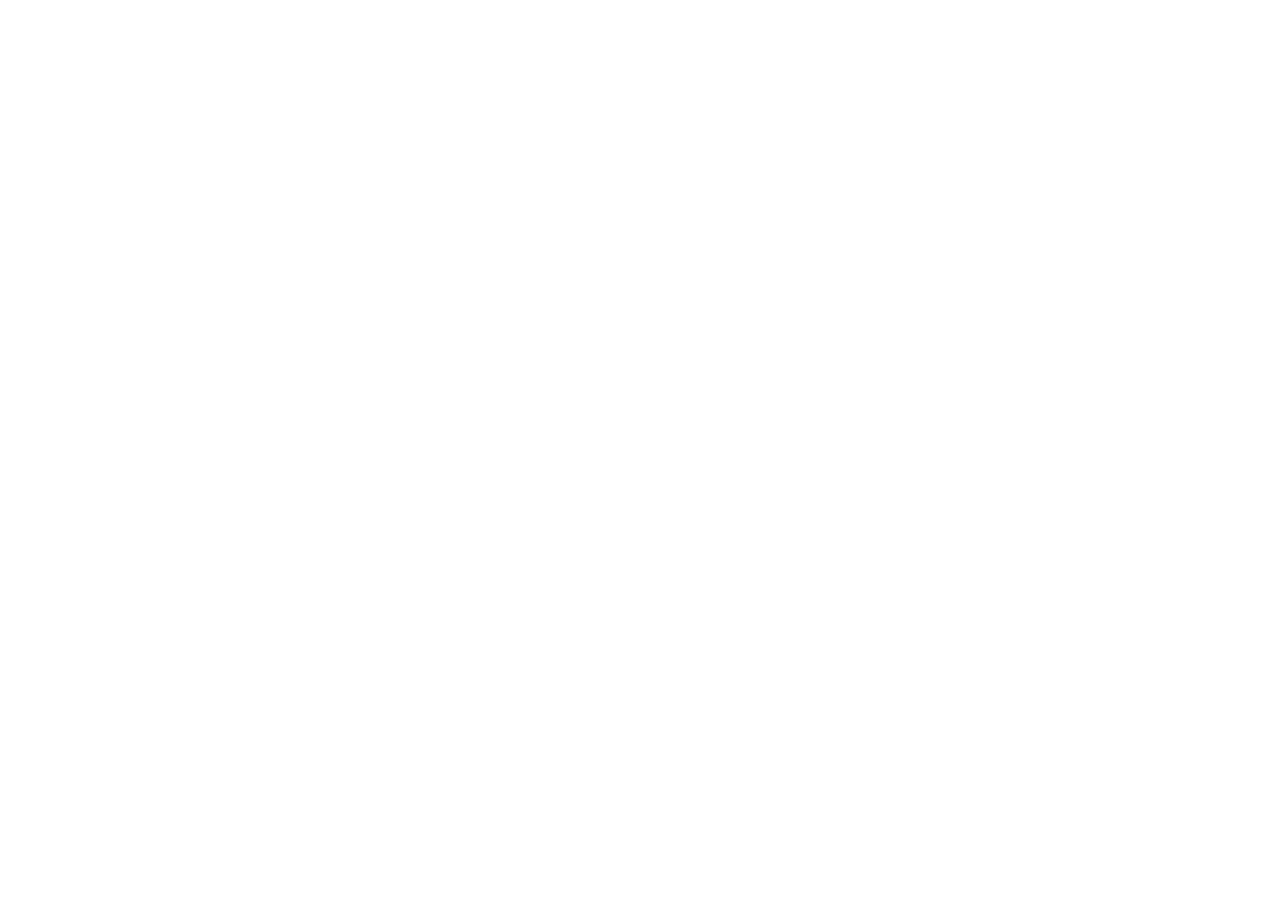
==== index.html @ 129216ac "first commit" ====
<!DOCTYPE html>
<html lang="en">
<head>
    <meta charset="UTF-8">
    <meta http-equiv="X-UA-Compatible" content="IE=edge">
    <meta name="viewport" content="width=device-width, initial-scale=1.0">
    <title>NiliApp</title>
    <link rel="stylesheet" href="/css/styles.css">
</head>
<body>
    

    <script src="/js/app.js"></script>
</body>
</html>
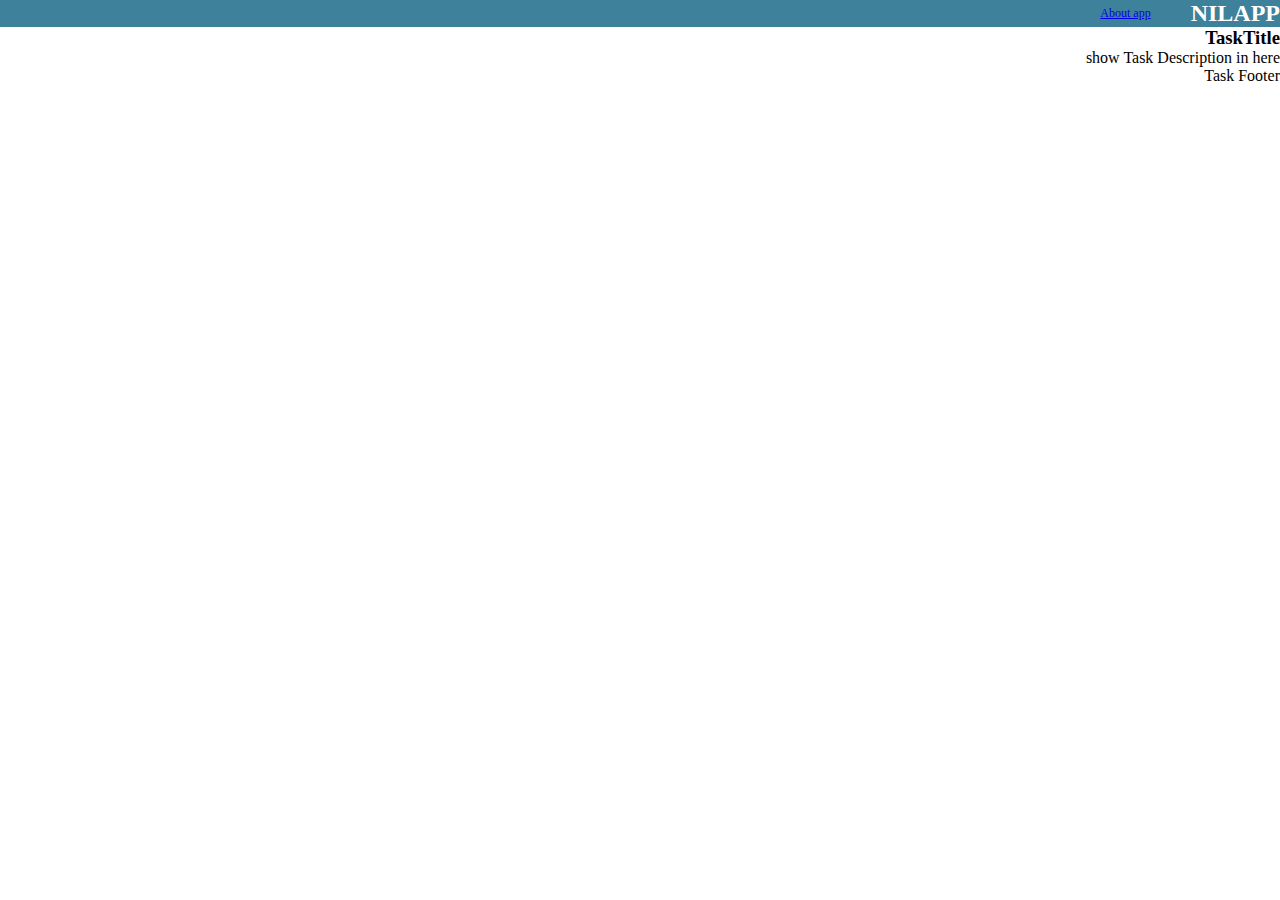
==== commit 6a81f48b: "add about page" ====
--- a/index.html
+++ b/index.html
@@ -8,7 +8,23 @@
     <link rel="stylesheet" href="/css/styles.css">
 </head>
 <body>
-    
+    <header>
+        <div class="logo">
+            <h1>NILAPP</h1>
+        </div>
+        <nav>
+            <a href="/about.html">About app</a>
+        </nav>
+    </header>
+    <div class="tasks">
+        <div class="taskCard">
+            <h3 class="taskHeader"> TaskTitle </h3>
+            <p class="taskBody"> show Task Description in here </p>
+            <div class="taskfooter">
+                Task Footer
+            </div>
+        </div>
+    </div>
 
     <script src="/js/app.js"></script>
 </body>
--- a/css/styles.css
+++ b/css/styles.css
@@ -0,0 +1,28 @@
+:root {
+    --primary: #3e819b;
+    --light: white;
+    --dark: #444;
+    --corners: 8px;
+    direction: rtl;
+
+}
+
+* {
+    box-sizing: border-box;
+    padding: 0;
+    margin: 0;
+}
+
+body {
+    /* direction: rtl; */
+    text-align: right;
+}
+
+header {
+	display: flex;
+	align-items: center;
+	font-size: 12px;
+	gap: 40px;
+	background-color: var(--primary);
+	color: var(--light);
+}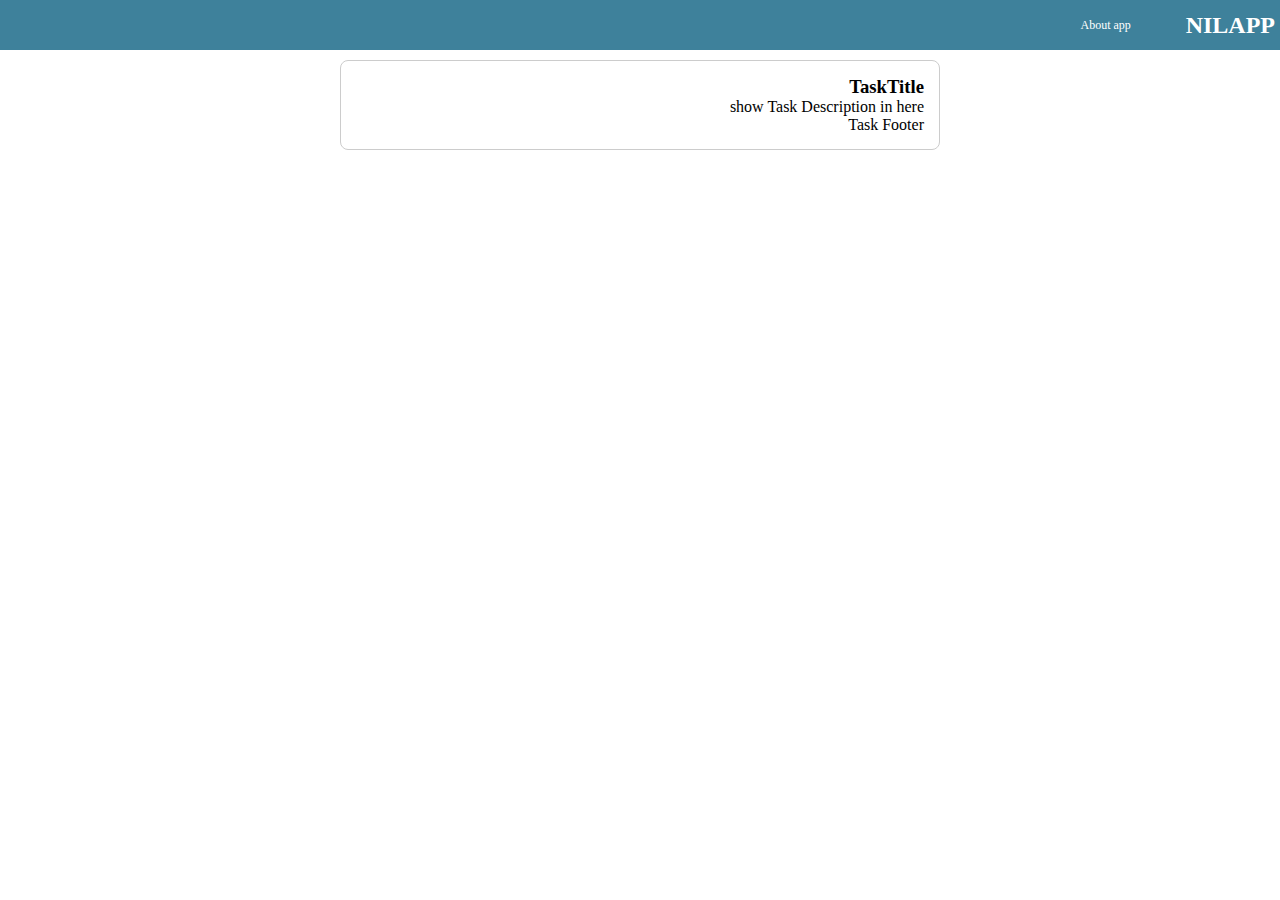
==== commit 9a64cf8a: "test relative app" ====
--- a/index.html
+++ b/index.html
@@ -13,7 +13,7 @@
             <h1>NILAPP</h1>
         </div>
         <nav>
-            <a href="/about.html">About app</a>
+            <a href="nilapp/about.html">About app</a>
         </nav>
     </header>
     <div class="tasks">
--- a/css/styles.css
+++ b/css/styles.css
@@ -1,5 +1,8 @@
 :root {
     --primary: #3e819b;
+    --secondary: #974c91;
+    --borderColor: #ccc;
+    --border: 1px solid var(--borderColor);
     --light: white;
     --dark: #444;
     --corners: 8px;
@@ -25,4 +28,34 @@
 	gap: 40px;
 	background-color: var(--primary);
 	color: var(--light);
-}+    padding: 5px;
+}
+
+nav a {
+    color: var(--light);
+    display: inline-block;
+    min-width: 80px;
+    text-decoration: none;
+    transition: all 300ms;
+    height: 40px;
+    display: flex;
+    align-items: center;
+    justify-content: center;
+}
+
+nav a:hover {
+    background-color: var(--secondary);
+    border-radius: var(--corners);
+}
+
+/* TASKS STYLES */
+.tasks {
+	width: 600px;
+	margin: 10px auto;
+	border: var(--border);
+	padding: 15px;
+	border-radius: var(--corners);
+}
+
+
+/* END TASKS STYLES */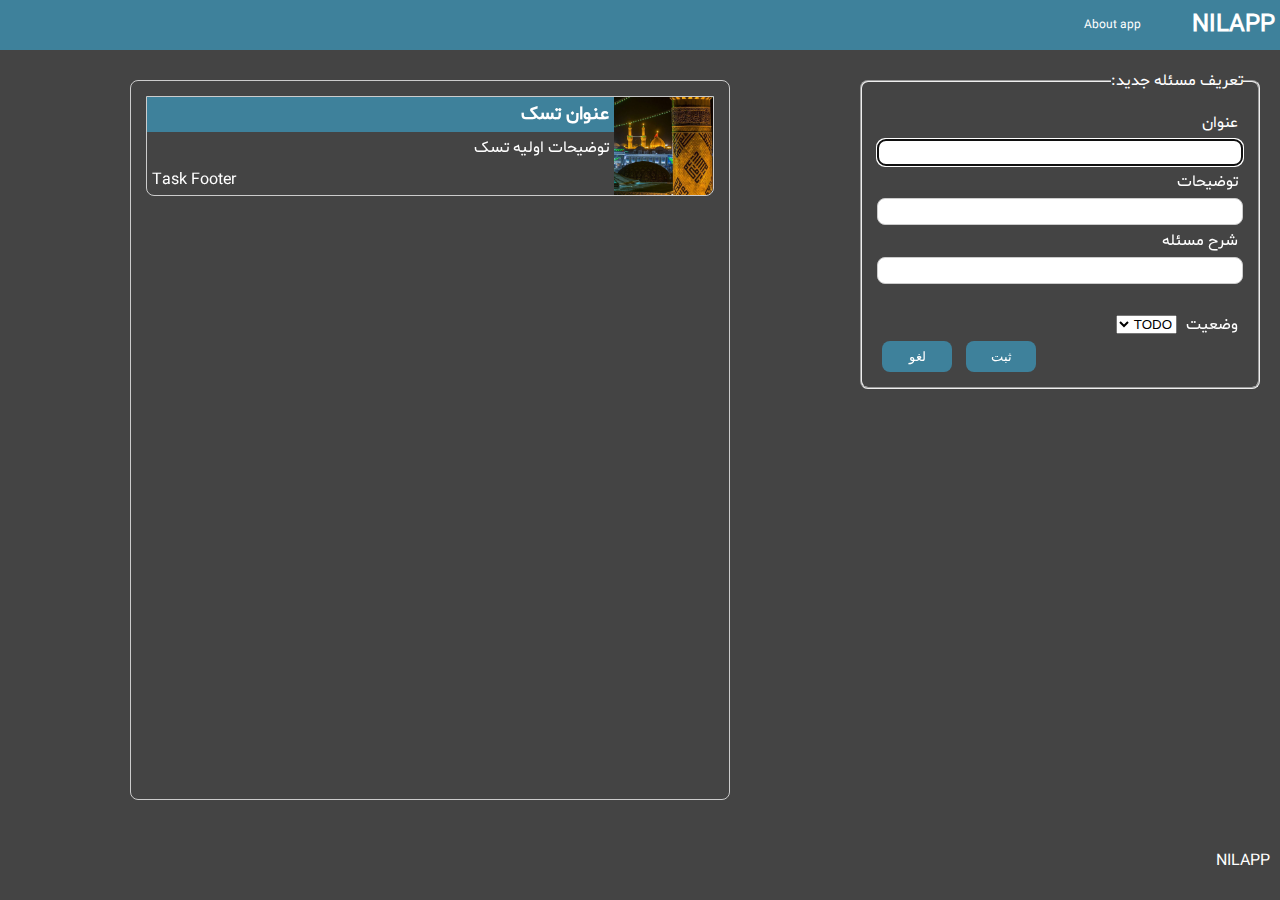
==== commit 03350edd: "get form element and create task node el" ====
--- a/index.html
+++ b/index.html
@@ -1,31 +1,62 @@
 <!DOCTYPE html>
 <html lang="en">
+
 <head>
     <meta charset="UTF-8">
     <meta http-equiv="X-UA-Compatible" content="IE=edge">
     <meta name="viewport" content="width=device-width, initial-scale=1.0">
     <title>NiliApp</title>
-    <link rel="stylesheet" href="/css/styles.css">
+    <link rel="stylesheet" href="css/styles.css">
 </head>
+
 <body>
     <header>
         <div class="logo">
             <h1>NILAPP</h1>
         </div>
         <nav>
-            <a href="nilapp/about.html">About app</a>
+            <a href="about.html">About app</a>
         </nav>
     </header>
-    <div class="tasks">
-        <div class="taskCard">
-            <h3 class="taskHeader"> TaskTitle </h3>
-            <p class="taskBody"> show Task Description in here </p>
-            <div class="taskfooter">
-                Task Footer
+    <section class="container">
+        <form class="taskForm">
+            <fieldset>
+                <legend>تعریف مسئله جدید:</legend>
+                <label for="taskTitle">عنوان</label>
+                <input type="text" id="taskTitle" autofocus>
+                <label for="taskLead">توضیحات</label>
+                <input type="text" id="taskLead">
+                <label for="taskDescription">شرح مسئله</label>
+                <input type="text" id="taskDescription">
+                <label for="taskStatus" class="statusLabel">وضعیت</label>
+                <select id="taskStatus">
+                    <option value="1" selected>TODO</option>
+                    <option value="1">Doing</option>
+                    <option value="1">Done</option>
+                </select>
+                <div class="btnWrapper">
+                    <button type="submit">ثبت</button>
+                    <button type="button">لغو</button>
+                </div>
+            </fieldset>
+
+        </form>
+        <div class="tasks">
+            <div class="taskCard">
+                <img src="assets/images/pic1.jpg" alt="task" class="taskImg">
+                <div class="taskinfo">
+                    <h3 class="taskHeader"> عنوان تسک </h3>
+                    <p class="taskBody"> توضیحات اولیه تسک </p>
+                    <div class="taskfooter">
+                        Task Footer
+                    </div>
+                </div>
             </div>
         </div>
-    </div>
+    </section>
 
-    <script src="/js/app.js"></script>
+    <footer> NILAPP </footer>
+    <script src="js/app.js"></script>
 </body>
+
 </html>--- a/css/styles.css
+++ b/css/styles.css
@@ -6,9 +6,13 @@
     --light: white;
     --dark: #444;
     --corners: 8px;
-    direction: rtl;
 
 }
+
+@font-face {
+    font-family: 'Shabnam';
+    src: url('../assets/fonts/Shabnam.TTF');
+  }
 
 * {
     box-sizing: border-box;
@@ -17,8 +21,11 @@
 }
 
 body {
-    /* direction: rtl; */
+    direction: rtl;
     text-align: right;
+    font-family: 'Shabnam', serif;
+    background-color: var(--dark);
+    color: var(--light);
 }
 
 header {
@@ -48,6 +55,27 @@
     border-radius: var(--corners);
 }
 
+
+.container {
+	display: flex;
+	padding: 20px;
+	gap: 20px;
+	position: relative;
+    height: calc(100vh - 120px);
+}
+
+
+footer {
+    position: absolute;
+    bottom: 0;
+    width: 100%;
+    right: 0;
+	background-color: var(--dark);
+	color: var(--light);
+	height: 60px;
+	padding: 10px;
+}
+
 /* TASKS STYLES */
 .tasks {
 	width: 600px;
@@ -55,7 +83,99 @@
 	border: var(--border);
 	padding: 15px;
 	border-radius: var(--corners);
+    max-height: 100%;
+    overflow-y: auto;
+}
+
+.taskCard {
+	border: var(--border);
+	border-radius: 0 0 8px 8px;
+	height: 100px;
+    display: flex;
+}
+
+.taskImg {
+	width: 120px;
+    max-height: 100%;
+	object-fit: cover;
+	border-radius: 0 0 8px;
 }
 
 
-/* END TASKS STYLES */+.taskinfo {
+	width: 100%;
+	display: flex;
+	flex-direction: column;
+	justify-content: space-between;
+}
+
+.taskHeader,
+.taskfooter,
+.taskBody {
+	padding: 5px;
+}
+
+.taskHeader {
+	background-color: var(--primary);
+}
+
+.taskfooter {
+    text-align: left;
+}
+/* END TASKS STYLES */
+
+.taskForm {
+	width: 400px;
+	max-width: 80%;
+}
+
+.taskForm label {
+	display: block;
+	margin: 5px;
+}
+
+.taskForm input {
+	width: 100%;
+	padding: 5px;
+	border-radius: var(--corners);
+	border: var(--border);
+}
+
+.taskForm fieldset {
+	border-radius: 8px;
+	padding: 15px;
+}
+
+.taskForm .statusLabel {
+	display: inline-block;
+	margin-top: 30px;
+}
+
+.btnWrapper {
+    text-align: left;
+}
+.btnWrapper button {
+	width: 70px;
+	margin: 0 5px;
+	background-color: var(--primary);
+    color: var(--light);
+    border: none;
+    border-radius: var(--corners);
+	padding: 8px;
+	cursor: pointer;
+}
+
+.btnWrapper button:hover {
+    background-color: var(--secondary);
+ }
+
+@media screen and (max-width: 600px) {
+    .container {
+        flex-wrap: wrap;
+    }
+    .taskForm {
+        width: 100%;
+        flex-shrink: 0;
+        padding: 20px 5%;
+    }
+}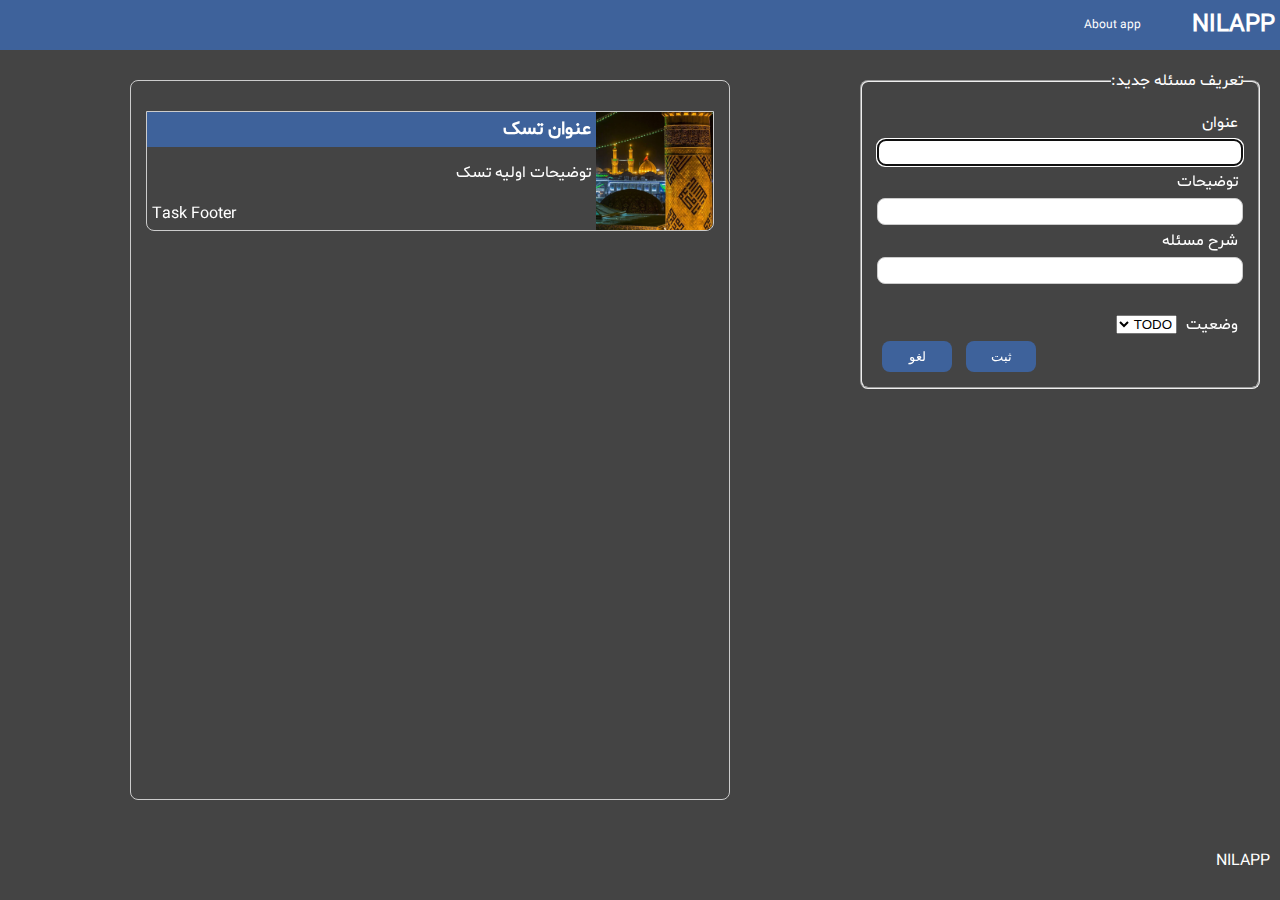
==== commit ca3b08bd: "add new task to dom" ====
--- a/index.html
+++ b/index.html
@@ -30,9 +30,9 @@
                 <input type="text" id="taskDescription">
                 <label for="taskStatus" class="statusLabel">وضعیت</label>
                 <select id="taskStatus">
-                    <option value="1" selected>TODO</option>
-                    <option value="1">Doing</option>
-                    <option value="1">Done</option>
+                    <option value="TODO" selected>TODO</option>
+                    <option value="Doing">Doing</option>
+                    <option value="Done">Done</option>
                 </select>
                 <div class="btnWrapper">
                     <button type="submit">ثبت</button>
--- a/css/styles.css
+++ b/css/styles.css
@@ -1,5 +1,5 @@
 :root {
-    --primary: #3e819b;
+    --primary: #3e629b;
     --secondary: #974c91;
     --borderColor: #ccc;
     --border: 1px solid var(--borderColor);
@@ -90,8 +90,9 @@
 .taskCard {
 	border: var(--border);
 	border-radius: 0 0 8px 8px;
-	height: 100px;
-    display: flex;
+	height: 120px;
+	display: flex;
+	margin: 15px auto;
 }
 
 .taskImg {
